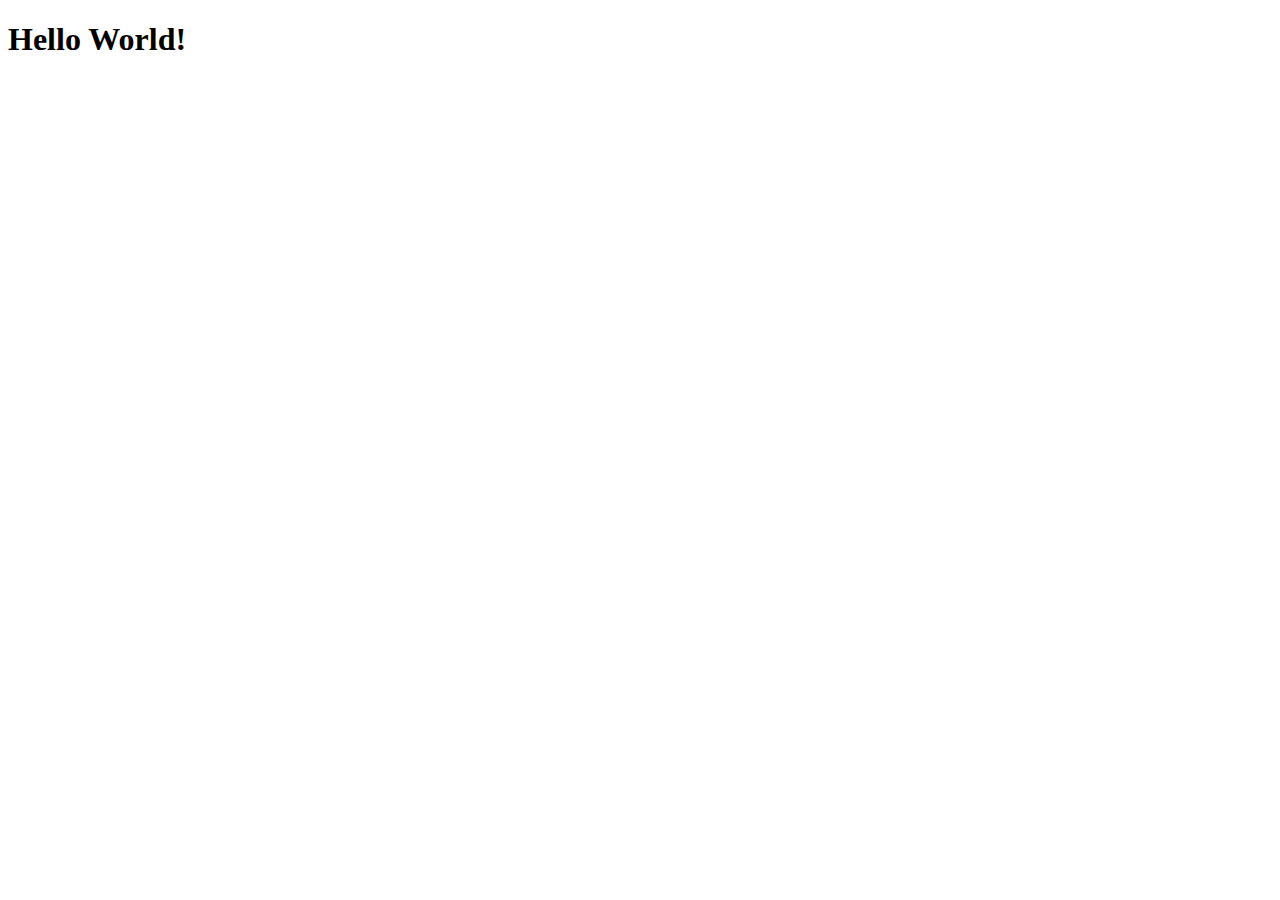
==== index.html @ a244b61b "created index.html" ====
<!DOCTYPE html>
<html lang="en">
<head>
    <meta charset="UTF-8">
    <meta name="viewport" content="width=device-width, initial-scale=1.0">
    <title>Hello</title>
</head>
<body>
    <h1>Hello World!</h1>
</body>
</html>
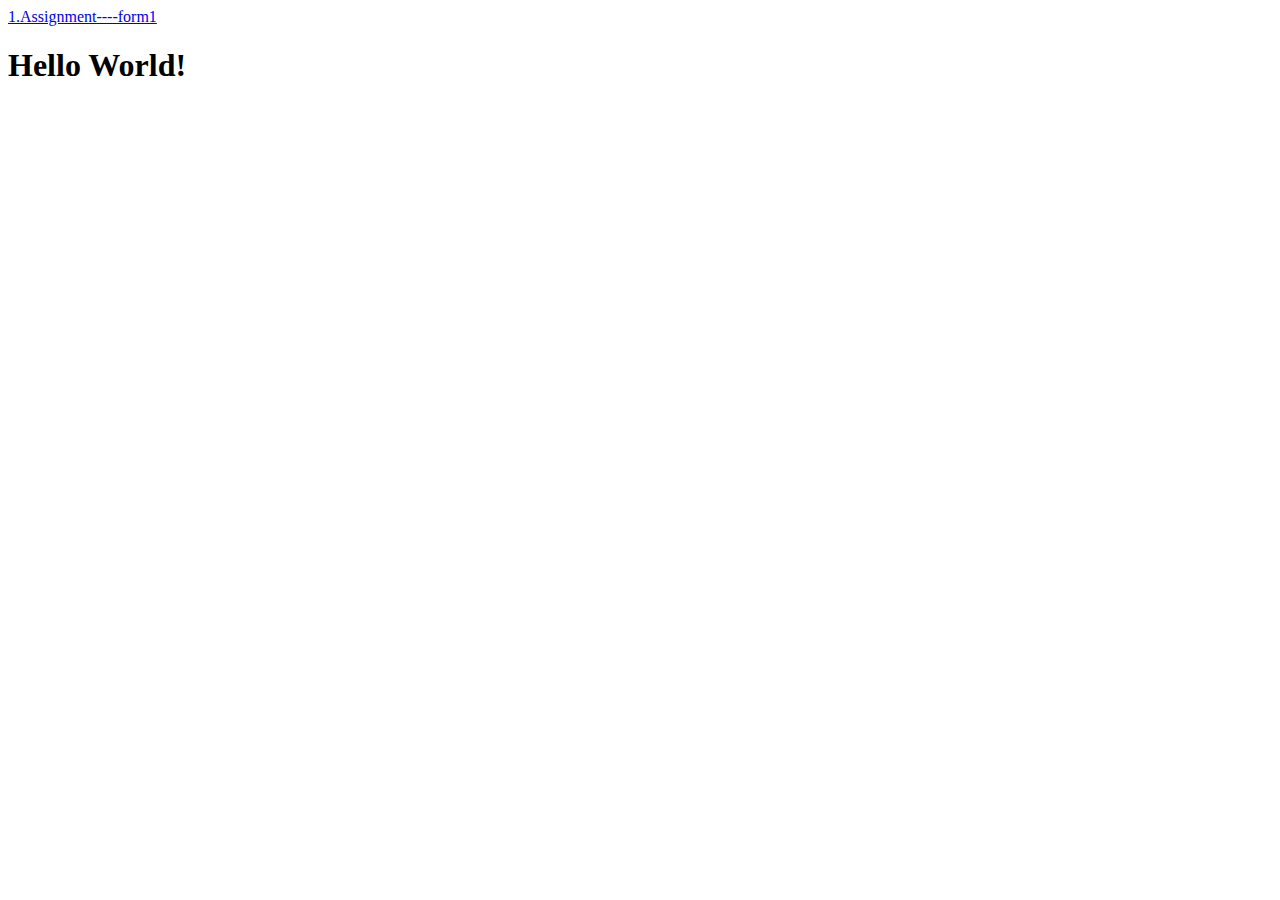
==== commit ecf42be5: "Update index.html" ====
--- a/index.html
+++ b/index.html
@@ -6,6 +6,7 @@
     <title>Hello</title>
 </head>
 <body>
+    <a href="form1.html">1.Assignment----form1</a><br>
     <h1>Hello World!</h1>
 </body>
-</html>+</html>
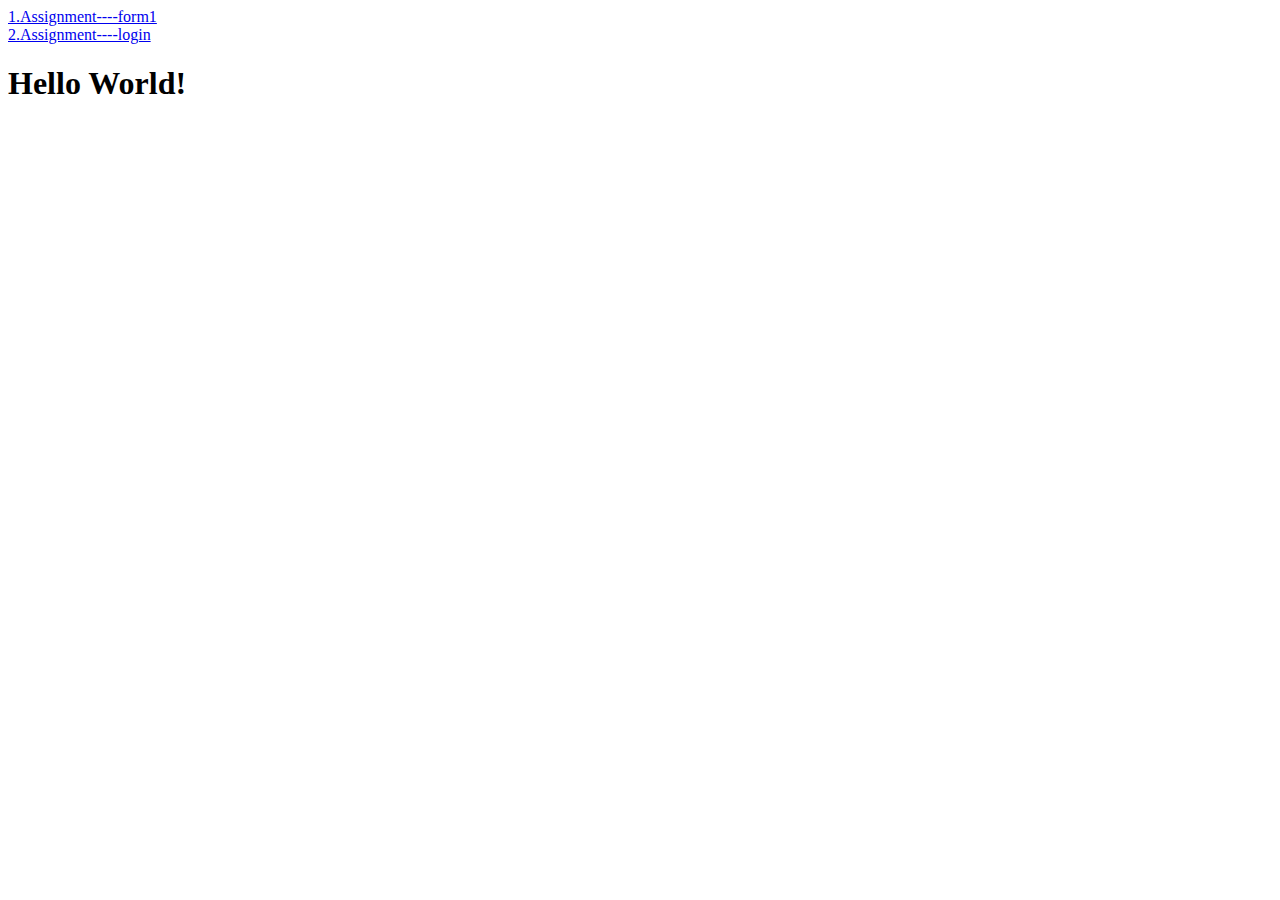
==== commit 168c134e: "Update index.html" ====
--- a/index.html
+++ b/index.html
@@ -7,6 +7,7 @@
 </head>
 <body>
     <a href="form1.html">1.Assignment----form1</a><br>
+    <a href="login.html">2.Assignment----login</a><br>
     <h1>Hello World!</h1>
 </body>
 </html>
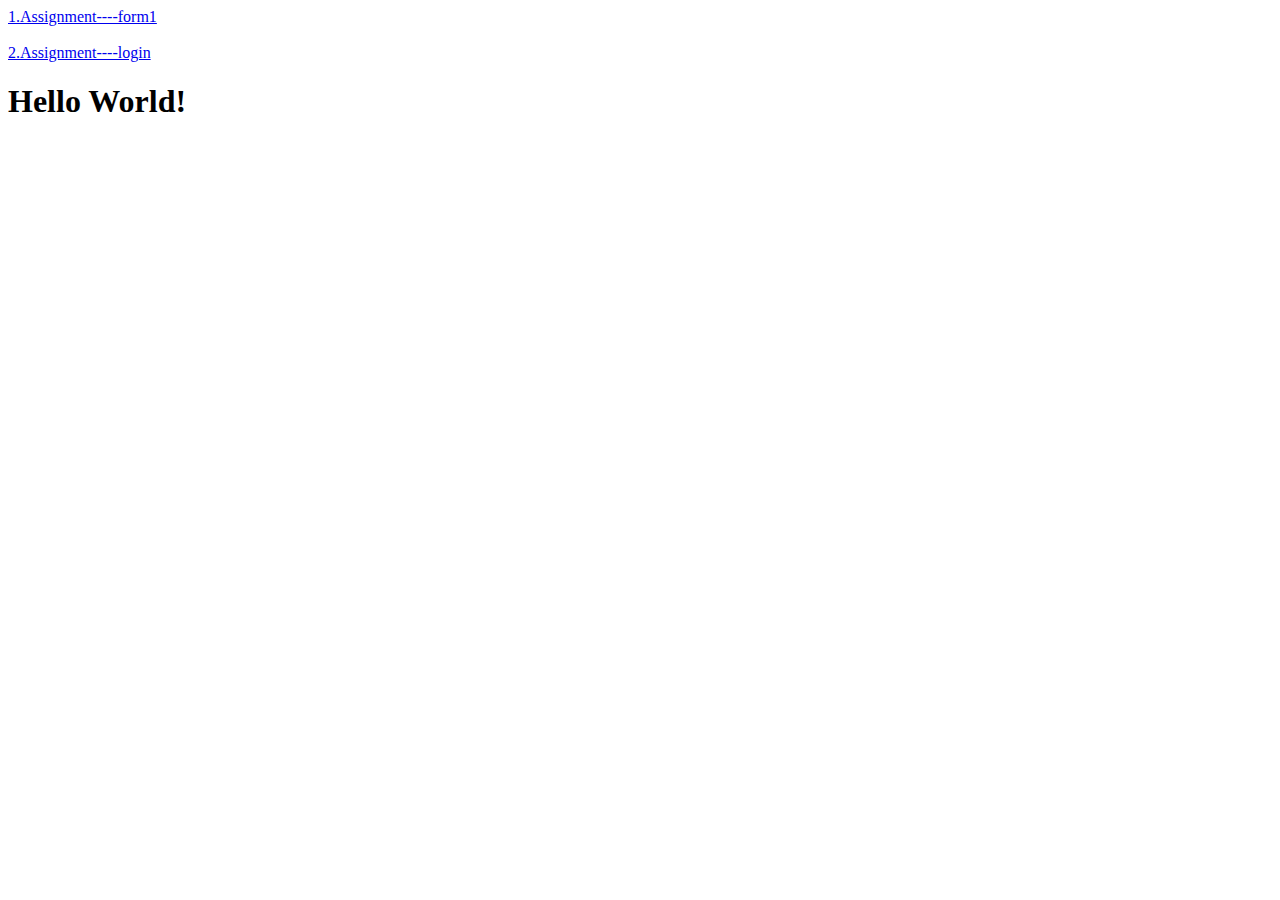
==== commit 015bfd0f: "Update index.html" ====
--- a/index.html
+++ b/index.html
@@ -6,7 +6,7 @@
     <title>Hello</title>
 </head>
 <body>
-    <a href="form1.html">1.Assignment----form1</a><br>
+    <a href="form1.html">1.Assignment----form1</a><br><br>
     <a href="login.html">2.Assignment----login</a><br>
     <h1>Hello World!</h1>
 </body>
